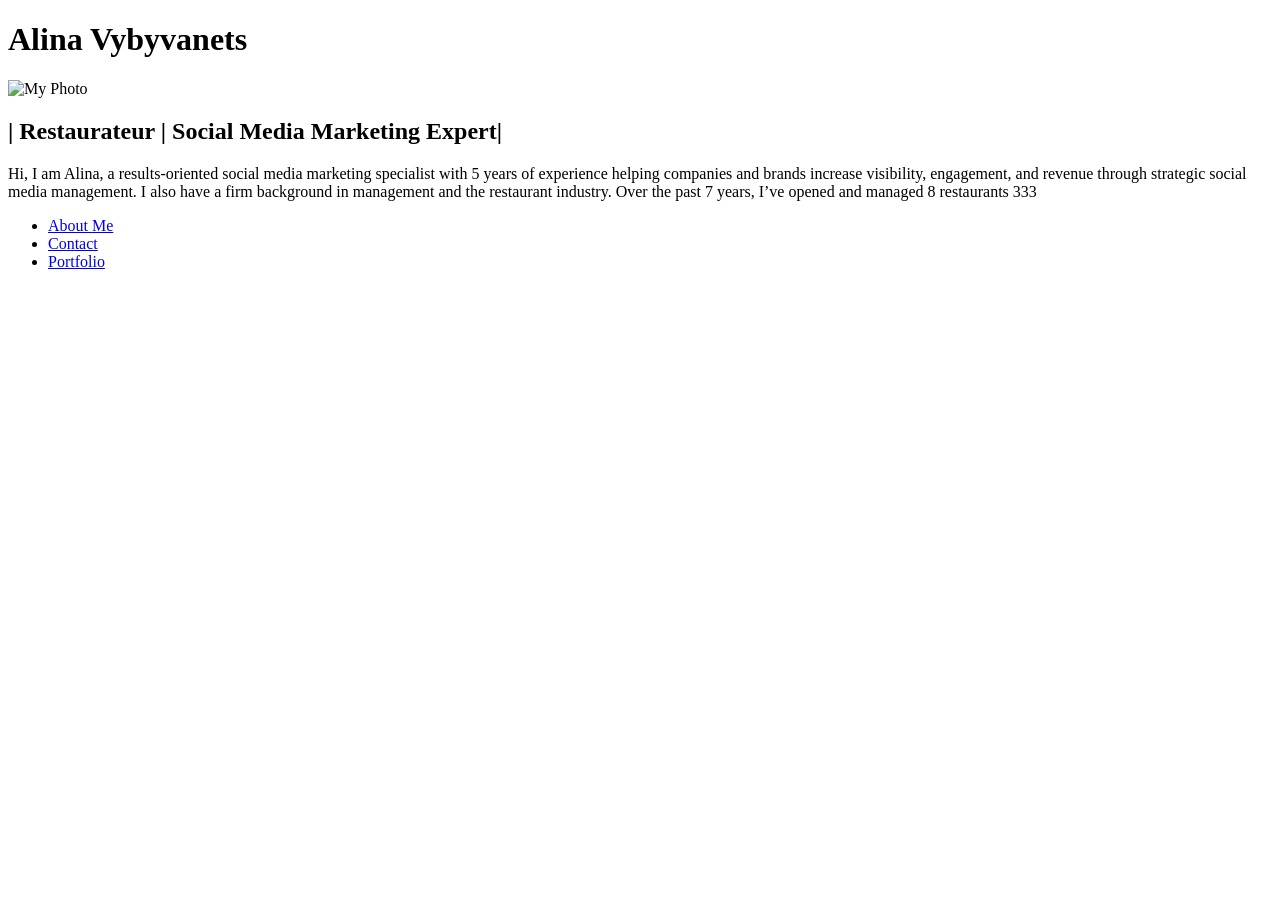
==== index.html @ ec5eadcf "add" ====
<!DOCTYPE html>
<html>
<head>
<title>Page Title</title>
</head>
<body>
    
<h1> Alina Vybyvanets</h1>
<img src="photo/111.jpeg" alt="My Photo" width="200">
<h2> | Restaurateur | Social Media Marketing Expert|</h2>

<p>Hi, I am  Alina, a results-oriented social media marketing specialist with 5 years of experience helping companies and brands increase visibility, engagement, and revenue through strategic social media management.
I also have a firm background in management and the restaurant industry. Over the past 7 years, I’ve opened and managed 8 restaurants 333</p>
<nav>
   <ul> 
     <li><a href="index.html">About Me</a></li>
     <li><a href="pages/contact.html">Contact</a></li>
     <li><a href="pages/gallery.html">Portfolio</a></li>
   </ul>
</nav>

</body>
</html>
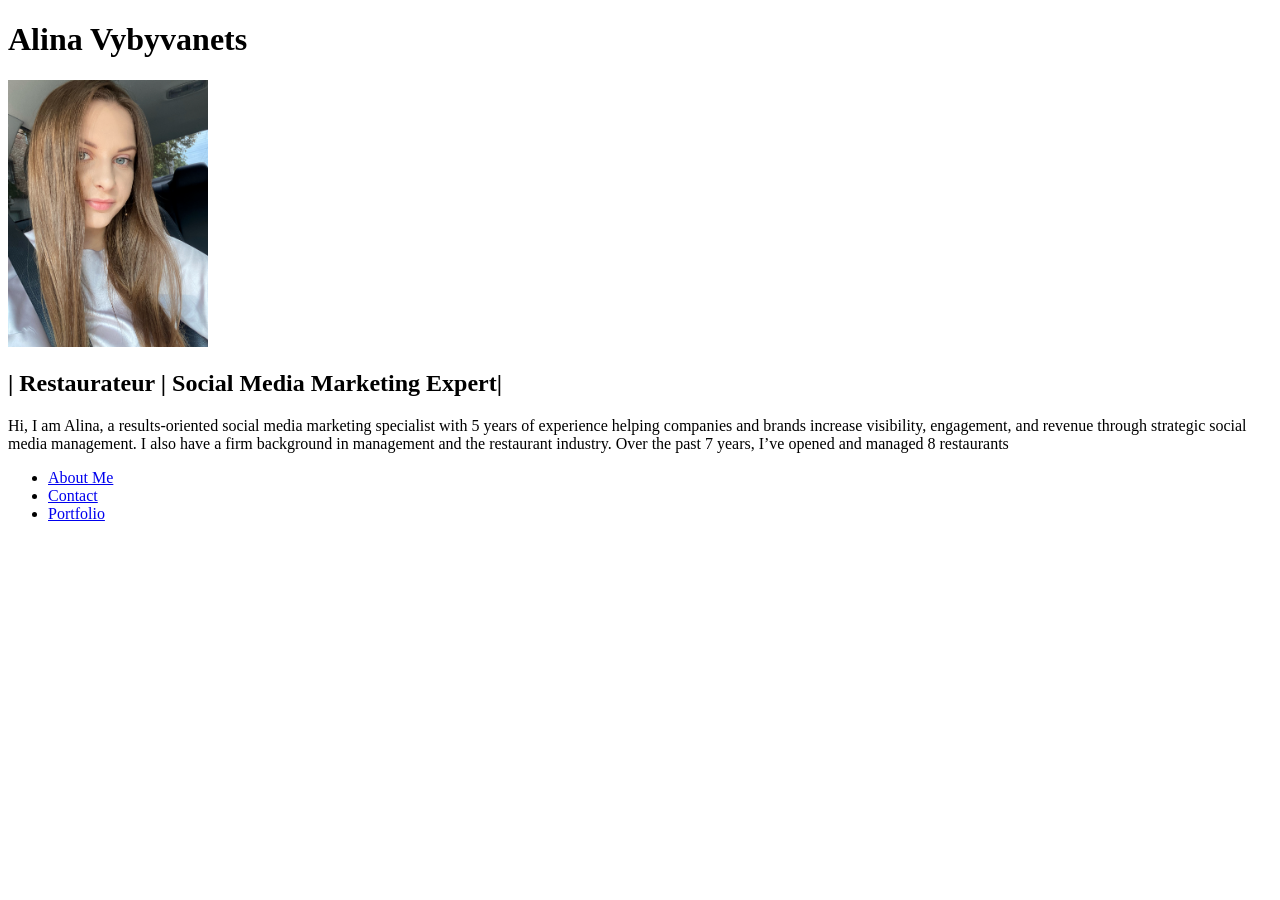
==== commit 75026876: "Update index.html" ====
--- a/index.html
+++ b/index.html
@@ -10,7 +10,7 @@
 <h2> | Restaurateur | Social Media Marketing Expert|</h2>
 
 <p>Hi, I am  Alina, a results-oriented social media marketing specialist with 5 years of experience helping companies and brands increase visibility, engagement, and revenue through strategic social media management.
-I also have a firm background in management and the restaurant industry. Over the past 7 years, I’ve opened and managed 8 restaurants 333</p>
+I also have a firm background in management and the restaurant industry. Over the past 7 years, I’ve opened and managed 8 restaurants</p>
 <nav>
    <ul> 
      <li><a href="index.html">About Me</a></li>
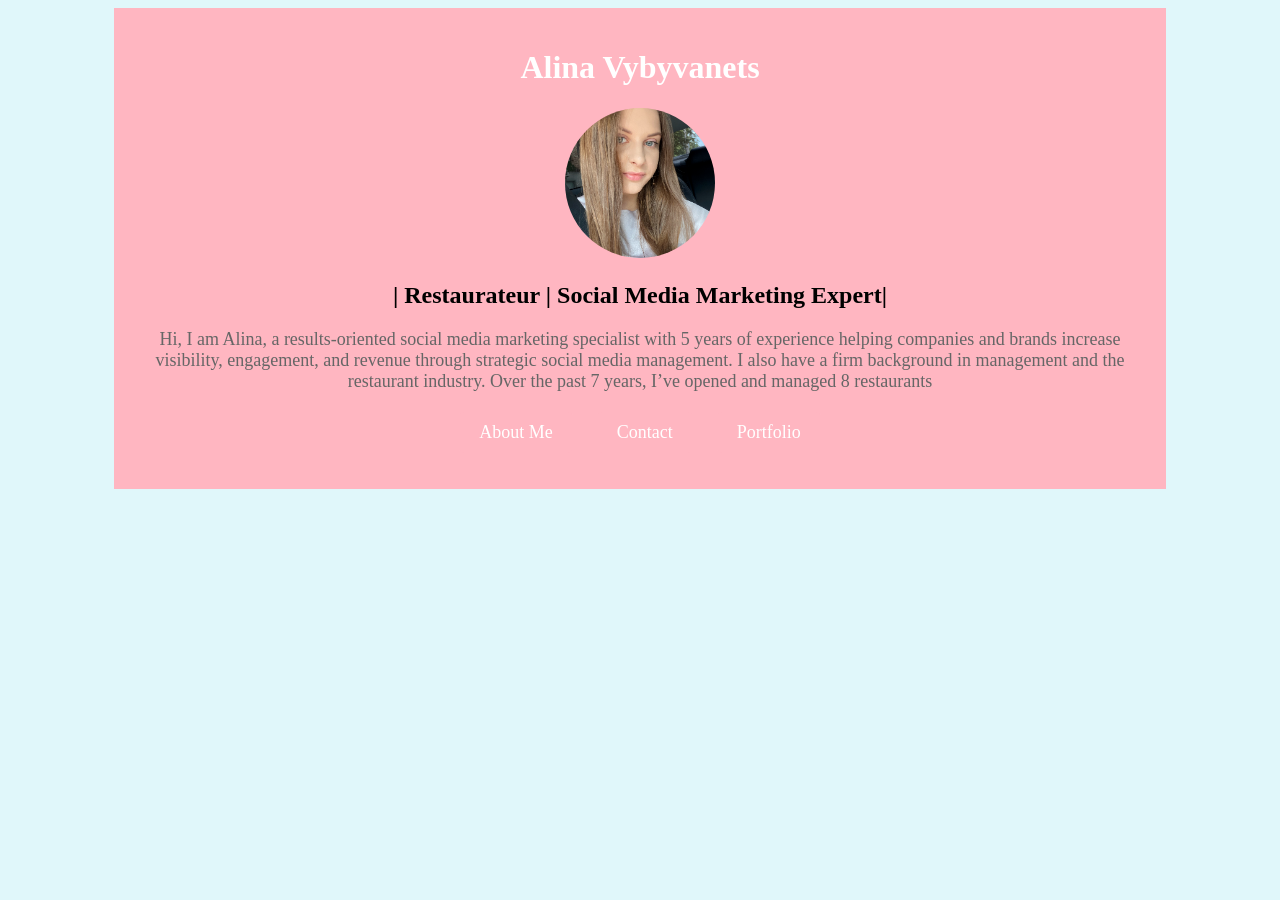
==== commit a7dde8ad: "new file" ====
--- a/index.html
+++ b/index.html
@@ -1,16 +1,19 @@
 <!DOCTYPE html>
 <html>
 <head>
+<meta name="viewport" content="width=device-width, initial-scale=1.0">
 <title>Page Title</title>
+ <link rel="stylesheet" href="style.css">
 </head>
 <body>
-    
+ <div class="container">  
 <h1> Alina Vybyvanets</h1>
-<img src="photo/111.jpeg" alt="My Photo" width="200">
+<img src="photo/111.jpeg" alt="My Photo" class="profile-photo">
 <h2> | Restaurateur | Social Media Marketing Expert|</h2>
 
 <p>Hi, I am  Alina, a results-oriented social media marketing specialist with 5 years of experience helping companies and brands increase visibility, engagement, and revenue through strategic social media management.
-I also have a firm background in management and the restaurant industry. Over the past 7 years, I’ve opened and managed 8 restaurants</p>
+I also have a firm background in management and the restaurant industry. Over the past 7 years, I’ve opened and managed 8 restaurants </p>
+   <div class="nav">
 <nav>
    <ul> 
      <li><a href="index.html">About Me</a></li>
@@ -18,6 +21,8 @@
      <li><a href="pages/gallery.html">Portfolio</a></li>
    </ul>
 </nav>
+    </div>
+</div>
 
 </body>
 </html>
--- a/style.css
+++ b/style.css
@@ -0,0 +1,62 @@
+body {
+  background-color: #e0f7fa;
+text-align: center;
+}
+
+.container {
+    width: 80%;
+    margin: 0 auto;
+    background-color: #ffb6c1;
+    padding: 20px;
+ 
+}
+
+h1 {
+    color: white;
+}
+
+p {
+    font-size: 18px;
+    color: #666;
+}
+
+.profile-photo {
+    border-radius: 50%;
+    width: 150px;
+    height: 150px;
+    object-fit: cover;
+}
+
+.gallery-photo {
+    border-radius: 0;  
+    width: 300px; 
+    height: auto;
+}
+
+.nav {
+    margin-top: 20px;
+}
+
+.nav ul {
+    list-style-type: none;
+    padding: 0;
+}
+
+.nav ul li {
+    display: inline;
+    margin: 0 10px;
+}
+
+.nav a {
+    text-decoration: none;
+    background-color: #ffb6c1; 
+    color: white;
+    padding: 10px 20px;
+    border-radius: 5px;
+    font-size: 18px;
+    display: inline-block;
+}
+
+.nav a:hover {
+    background-color: #ff94a1; 
+}
